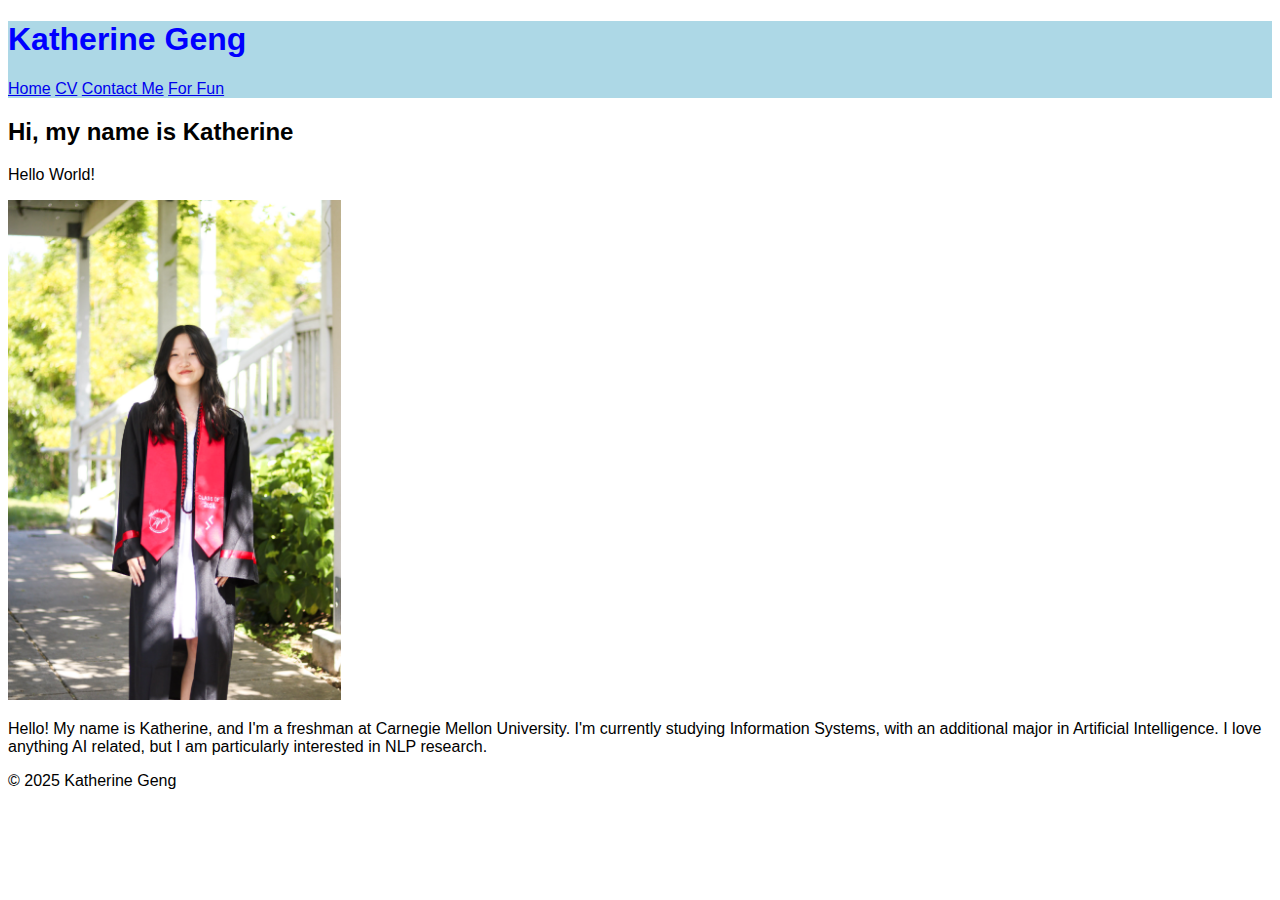
==== kgeng2-lab1/index.html @ 6cfd1386 "web dev lab 1" ====
<!DOCTYPE html>
<html lang="en">
<head>
    <meta charset="UTF-8">
    <meta name="viewport" content="width=device-width, initial-scale=1.0">
    <meta name="author" content="Katherine Geng">
    <meta name="keywords" content="Carnegie Mellon University, 
    Information Systems">
    <meta name="description" content="Katherine's personal website">
    <title>Katherine</title>
</head>
<body style="font-family: Arial">
    <header style="color:blue; background:lightblue">
        <h1>Katherine Geng</h1>
        <nav>
            <a href = "index.html">Home</a>
            <a href = "/views/cv.html">CV</a>
            <a href = "/views/contact.html">Contact Me</a>
            <a href = "/views/fun.html">For Fun</a>
        </nav>
    </header>
    <div class = "main">
        <h2>Hi, my name is Katherine</h2>
        <p>Hello World!</p>
        <img src = "static/images/portrait.JPG" alt = "Photo of Katherine 
        width = "500" height = "500">
        <p id = "intro">
            Hello! My name is Katherine, and I'm a freshman at Carnegie Mellon
            University. I'm currently studying Information Systems, with an 
            additional major in Artificial Intelligence. I love anything AI 
            related, but I am particularly interested in NLP research.
        </p>
    </div>
    <footer>
        <p>© 2025 Katherine Geng</p>
    </footer>
</body>
</html>
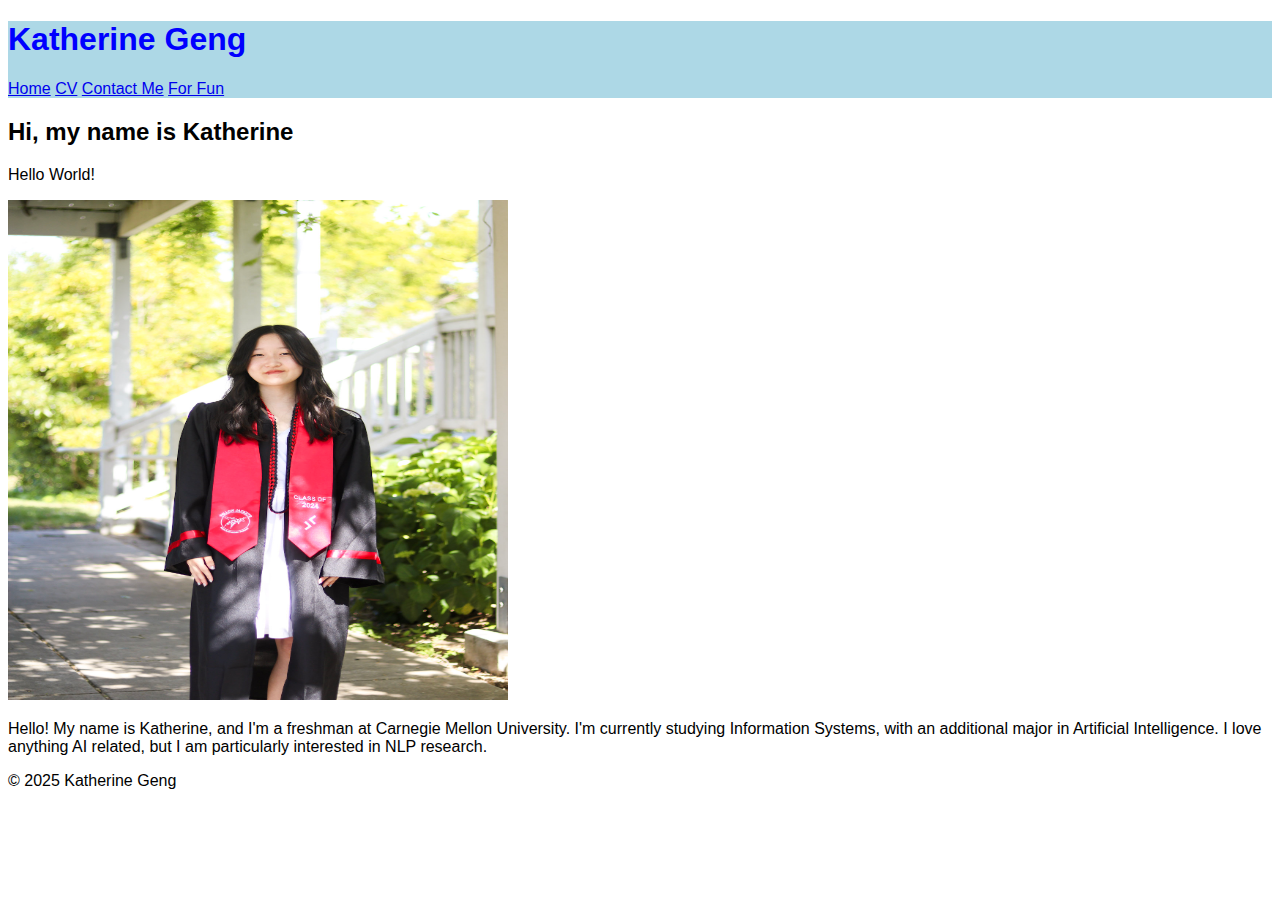
==== commit 0347e03d: "web dev lab 1" ====
--- a/kgeng2-lab1/index.html
+++ b/kgeng2-lab1/index.html
@@ -22,7 +22,7 @@
     <div class = "main">
         <h2>Hi, my name is Katherine</h2>
         <p>Hello World!</p>
-        <img src = "static/images/portrait.JPG" alt = "Photo of Katherine 
+        <img src = "static/images/portrait.JPG" alt = "Photo of Katherine" 
         width = "500" height = "500">
         <p id = "intro">
             Hello! My name is Katherine, and I'm a freshman at Carnegie Mellon
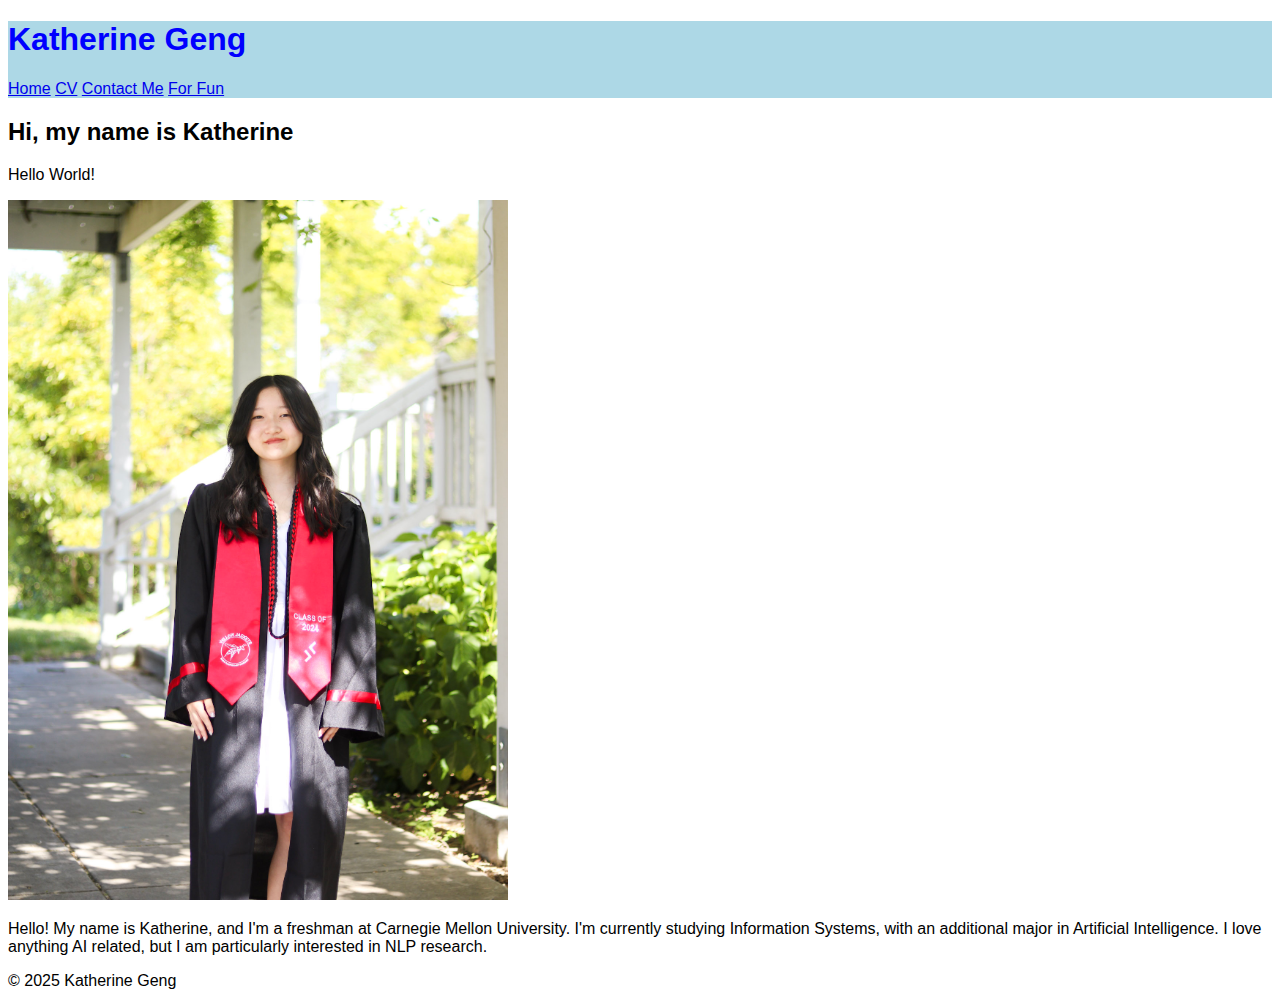
==== commit 24b0b91a: "web dev lab 2" ====
--- a/kgeng2-lab1/index.html
+++ b/kgeng2-lab1/index.html
@@ -13,17 +13,17 @@
     <header style="color:blue; background:lightblue">
         <h1>Katherine Geng</h1>
         <nav>
-            <a href = "index.html">Home</a>
-            <a href = "/views/cv.html">CV</a>
-            <a href = "/views/contact.html">Contact Me</a>
-            <a href = "/views/fun.html">For Fun</a>
+            <a href="index.html">Home</a>
+            <a href="views/cv.html">CV</a>
+            <a href="views/contact.html">Contact Me</a>
+            <a href="views/fun.html">For Fun</a>
         </nav>
     </header>
     <div class = "main">
         <h2>Hi, my name is Katherine</h2>
         <p>Hello World!</p>
         <img src = "static/images/portrait.JPG" alt = "Photo of Katherine" 
-        width = "500" height = "500">
+        width = "500" height = "700">
         <p id = "intro">
             Hello! My name is Katherine, and I'm a freshman at Carnegie Mellon
             University. I'm currently studying Information Systems, with an 
